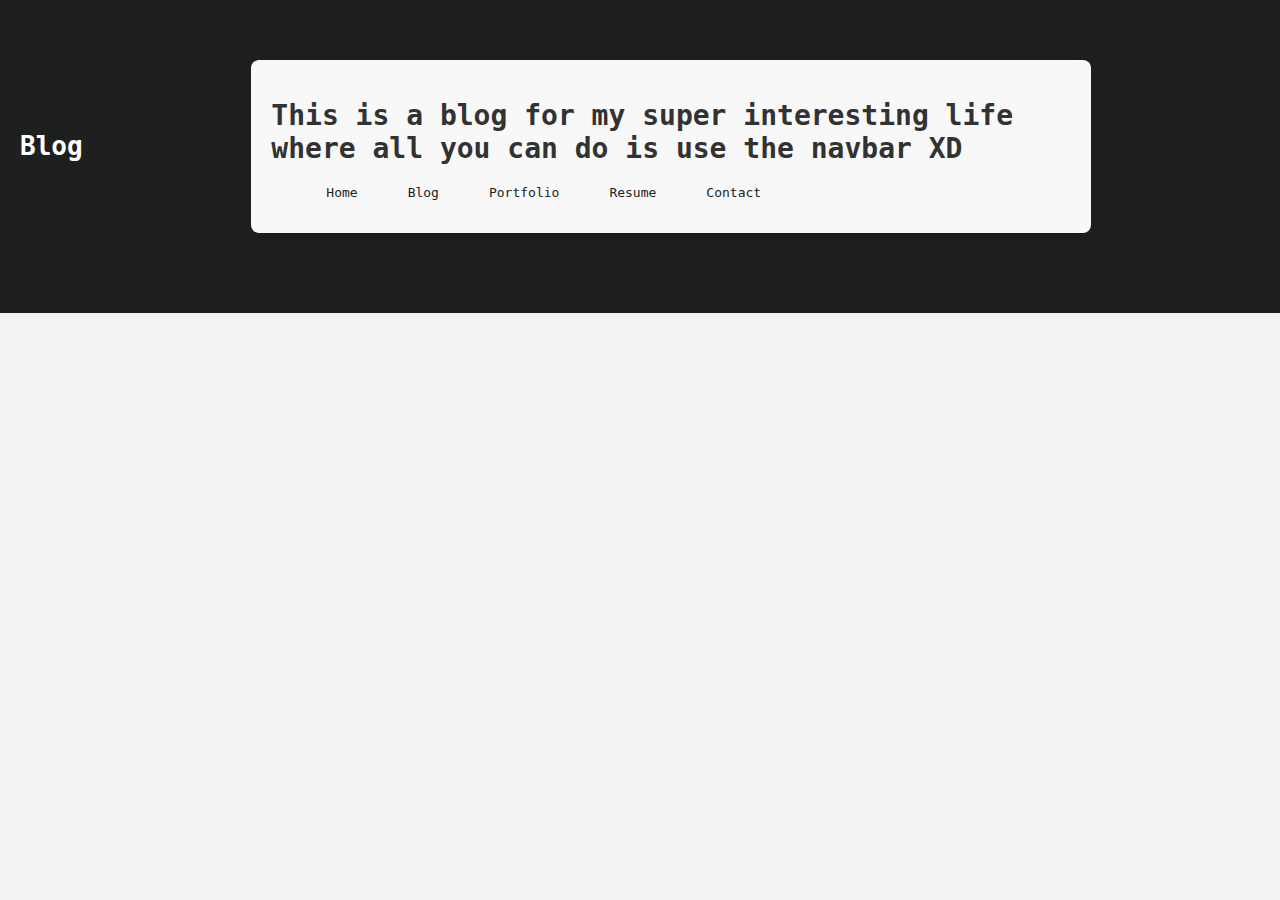
==== blog.html @ 773c5b29 "feat: done" ====
<!DOCTYPE html>
<html>
    <main>
        <link rel="stylesheet" href="blog.css">
        <nav class = "navbar">
            <h1 class = "Logo"> Blog </h1> <div class = "blog">
                <h1> This is a blog for my super interesting life where all you can do is use the navbar XD</h1>
                <ul class="nav-list">
                    <li><a href="index.html">Home</a></li>
                    <li><a href="blog.html">Blog</a></li>
                    <li><a href="portfolio.html">Portfolio</a></li>
                    <li><a href="resume.html">Resume</a></li>
                    <li><a href="contact.html">Contact</a></li>
                  </ul>

            </div>
        </nav>
        <footer class = "footer"> </footer>
    </main>

</html>
---- blog.css ----
:root {
    --cg-black: rgb(30, 32, 32);
    --cg-blue: rgb(36, 94, 255);
    --cg-grey: rgb(243, 243, 243);
    --cg-white: rgb(255, 255, 255);
    --cg-light-grey: #f8f8f8;
    --cg-dark-grey: rgb(50, 50, 50);
    --cg-border-radius: 8px;
}

body {
    background: var(--cg-grey);
    font-family: monospace;
    margin: 0;
    padding: 0;
    display: flex;
    flex-direction: column;
    min-height: 100vh;
}

.navbar {
    background-color: var(--cg-black);
    padding: 20px;
    display: flex;
    justify-content: space-between;
    align-items: center;
    color: var(--cg-white);
    position: sticky;
    top: 0;
}

.logo {
    font-family: Georgia, serif;
    font-size: 36px;
}

.nav-list {
    display: flex;
    list-style: none;
    gap: 20px;
}

.nav-list a {
    color: var(--cg-black);
    text-decoration: none;
    padding: 10px 15px;
    border-radius: var(--cg-border-radius);
}

.nav-list a:hover {
    background-color: var(--cg-blue);
}

.blog {
    max-width: 800px;
    margin: 40px auto;
    padding: 20px;
    background-color: var(--cg-light-grey);
    border-radius: var(--cg-border-radius);
    box-shadow: 0 4px 8px rgba(0, 0, 0, 0.1);
}

.blog h1 {
    font-size: 28px;
    color: var(--cg-dark-grey);
    margin-bottom: 20px;
}

/* Footer */
.footer {
    display: flex;
    justify-content: center;
    align-items: center;
    background-color: var(--cg-black);
    color: var(--cg-white);
    padding: 10px;
    margin-top: auto;
}
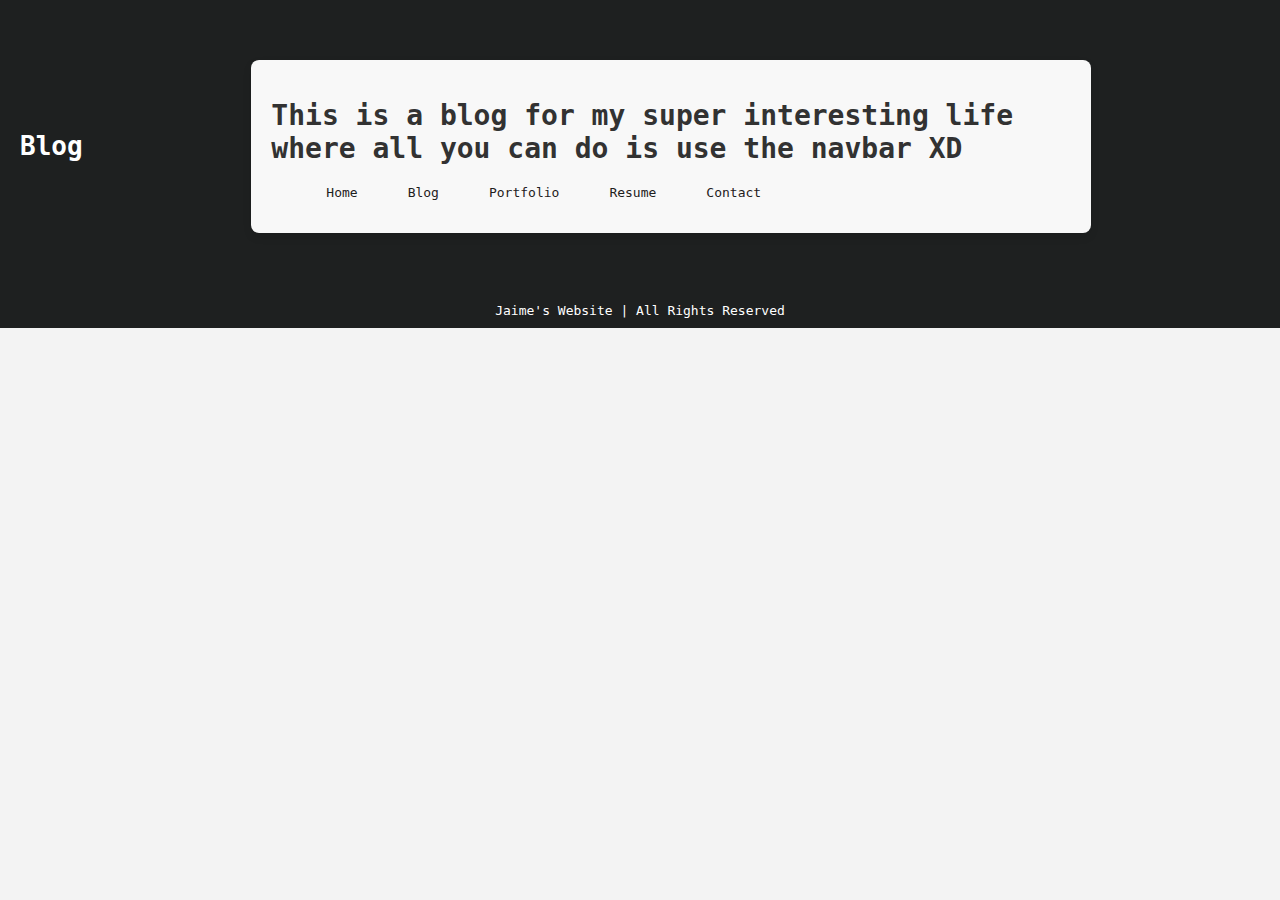
==== commit 4e90dee9: "finishing up" ====
--- a/blog.html
+++ b/blog.html
@@ -15,7 +15,7 @@
 
             </div>
         </nav>
-        <footer class = "footer"> </footer>
+        <footer class = "footer">Jaime's Website | All Rights Reserved </footer>
     </main>
 
 </html>